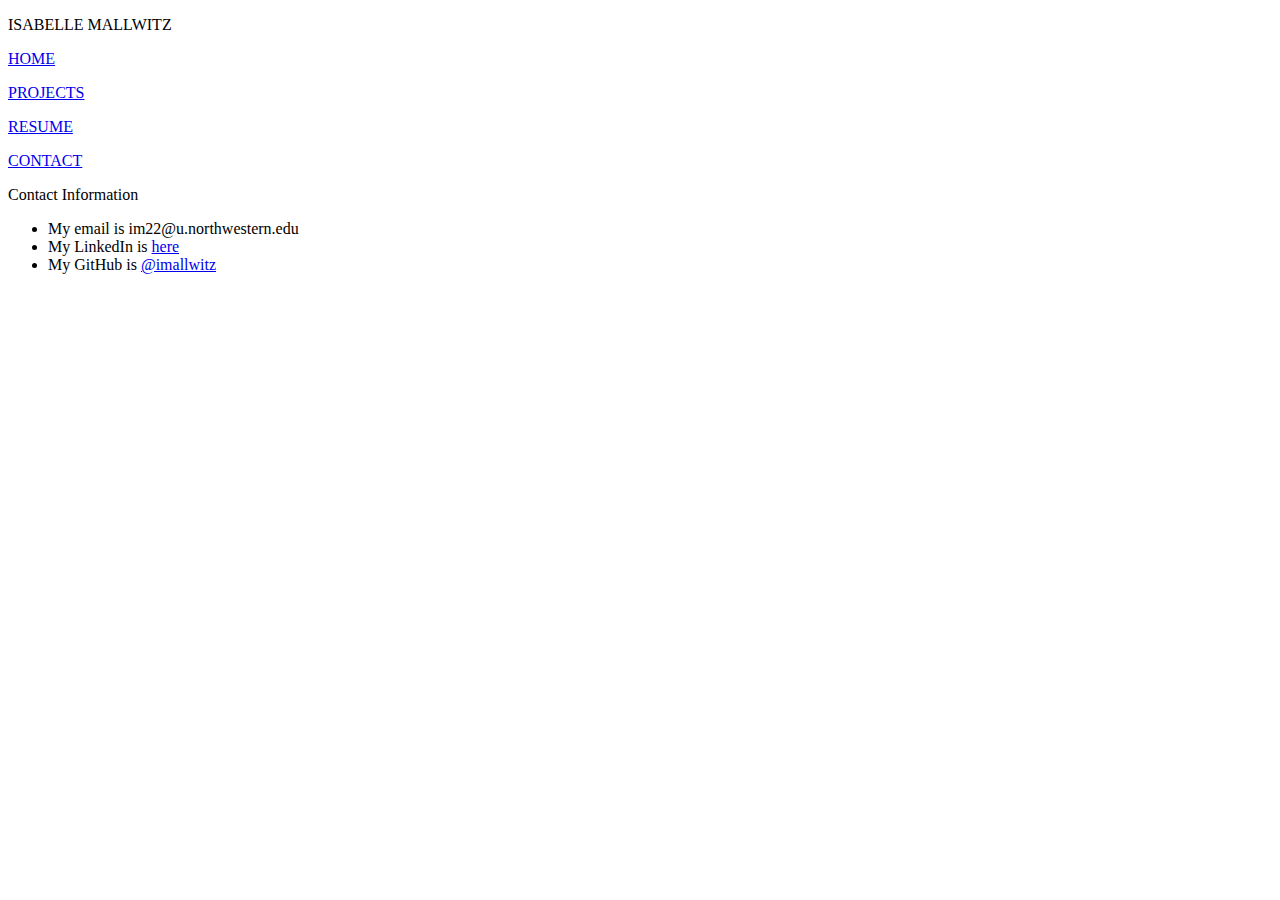
==== contact.html @ fd6d4cbc "resume and updates" ====
<!DOCTYPE html>
<html>

<head>
<meta charset="utf-8">
  <title></title>
  <meta name="author" content="">
  <meta name="description" content="">
  <meta name="viewport" content="width=device-width, initial-scale=1">

  <link href="contact.css" rel="stylesheet">
  <link href="https://fonts.googleapis.com/css?family=Montserrat|Raleway&display=swap" rel="stylesheet">

</head>

<body>
    <div class = 'outer-container'>
        <div class = 'upper-container'>
            <div class='upper-left-block'>
                <p class='top-name'>ISABELLE MALLWITZ</p>
              </div>
              <div class='upper-right-block'>
                <p class='top-links'><a class='toplinkactual' href='index.html'>HOME</a></p>
                <p class="top-links"><a class='toplinkactual' href='projects.html'>PROJECTS</a></p>
                <p class="top-links"><a class='toplinkactual' href='resume.html'>RESUME</a></p>
                <p class="top-links"><a class='toplinkactual' href='contact.html'>CONTACT</a></p>
        </div>
          </div>
        </div>
        <div class='lower-container'>
            <div class='contact-block'>
                <p class='header'>Contact Information</p>
                <div class='underline'></div>
                <ul>
                    <li class='text'>My email is im22@u.northwestern.edu</li>
                    <li class='text'>My LinkedIn is <a class='link' href='https://www.linkedin.com/in/isabelle-mallwitz/'>here</a></li>
                    <li class='text'>My GitHub is <a class ='link' href='https://github.com/imallwitz'>@imallwitz</a></li>
                </ul>
            </div>
        </div>
    </div>




</body>

</html>
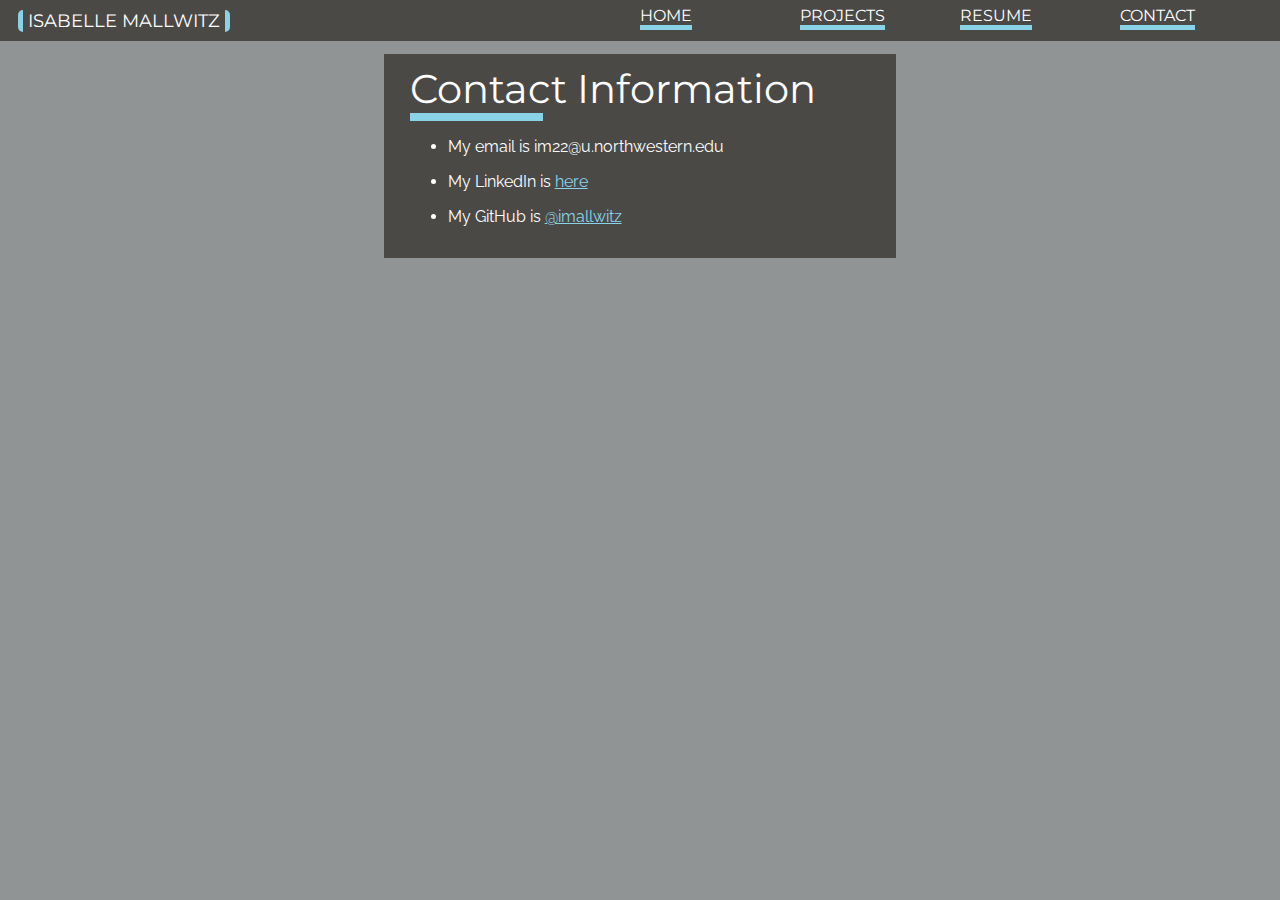
==== commit 4266d4f6: "updated resume" ====
--- a/contact.html
+++ b/contact.html
@@ -24,9 +24,8 @@
                 <p class="top-links"><a class='toplinkactual' href='projects.html'>PROJECTS</a></p>
                 <p class="top-links"><a class='toplinkactual' href='resume.html'>RESUME</a></p>
                 <p class="top-links"><a class='toplinkactual' href='contact.html'>CONTACT</a></p>
-        </div>
+              </div>
           </div>
-        </div>
         <div class='lower-container'>
             <div class='contact-block'>
                 <p class='header'>Contact Information</p>
--- a/contact.css
+++ b/contact.css
@@ -0,0 +1,101 @@
+body{
+  margin: 0;
+  background-color: #919494;
+}
+
+.upper-container{
+  background-color: #4b4946;
+  height: 10% ;
+  width: 100%;
+  display: flex;
+  margin-bottom: 1%;
+}
+  
+.upper-left-block{
+  width: 33%;
+  padding-top: .75%;
+  padding-bottom: .75%;
+  margin: 0;
+  display: inline-flex;
+}
+  
+.top-name{
+  color: white;
+  font-size: 18px;
+  font-family: 'Montserrat', sans-serif;
+  margin: 0 0 0 1em;
+  border-left: 5px solid rgb(138, 211, 230);
+  border-right: 5px solid rgb(138, 211, 230);
+  padding-left: 5px;
+  padding-right: 5px;
+  border-radius: 5px;
+}
+  
+.upper-right-block{
+  width: 50%;
+  position: absolute;
+  right: 0;
+  display: flex;
+}
+  
+.top-links{
+  color: white;
+  font-size: 1em;
+  font-family: 'Montserrat', sans-serif;
+  margin: 0;
+  width: 25%;
+  padding-top: 1%;
+}
+
+.toplinkactual{
+  color:white;
+  text-decoration: none;
+  box-shadow: 0 5px 0 rgb(138, 211, 230);
+}
+  
+.lower-container{
+  width: 100%;
+  height: 80%;
+  display: flex;
+  background-color: #919494;
+}
+  
+.contact-block {
+  background-color: #4b4946;
+  width: 40%;
+  margin-left: 30%;
+}
+  
+.header{
+  color:white;
+  font-size: 2.5em;
+  font-family: 'Montserrat', sans-serif;
+  margin-left: 5%;
+  margin-top: 0.25em;
+  margin-bottom: 0;
+}
+
+.link{
+  color:rgb(138, 211, 230);
+  margin: 0;
+}
+
+.underline{
+  background-color: rgb(138, 211, 230);
+  width: 26%;
+  height:8px;
+  margin-left: 5%;
+}
+
+.text{
+  color:white;
+  font-size: 1em;
+  font-family: 'Raleway', sans-serif;
+  margin-left: 5%;
+  margin-right: 5%;
+  padding-bottom: 1em;
+}
+
+.ul{
+  list-style-type: circle;
+}